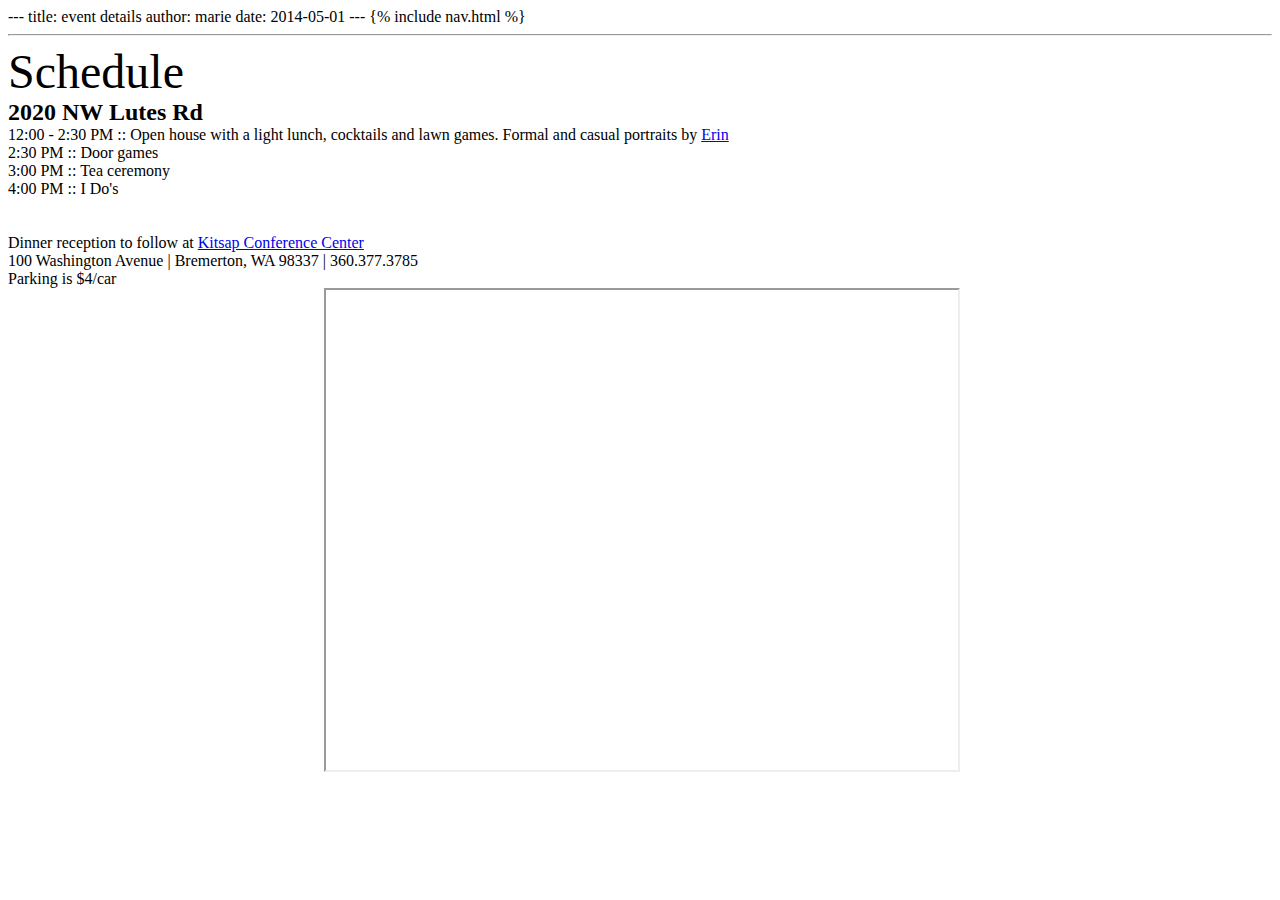
==== dayof.html @ 6625d8a5 "Update dayof.html" ====
---
title: event details 
author: marie  
date: 2014-05-01  
---

<!doctype html>
<!--[if lt IE 9]><html class="ie"><![endif]-->
<!--[if gte IE 9]><!-->
<html>
<!--<![endif]-->

<head>
<link rel="stylesheet" href="/wedding/css/main.css" />
<meta name=viewport content="width=device-width, initial-scale=1">


</head>

<body lang="en" id="main-layout" >

{% include nav.html %}
<hr>
<div id = "content">
<span style="font-family:JennaSue;font-size:3em">Schedule</span><br>
<span style="font-weight:bold; font-size:1.5em">2020 NW Lutes Rd</span><br>
12:00 - 2:30 PM :: Open house with a light lunch, cocktails and lawn games. Formal and casual portraits by <a href = "http://www.erinschlueterphoto.com/">Erin</a><br>
2:30 PM :: Door games<br>
3:00 PM :: Tea ceremony<br>
4:00 PM :: I Do's<br>
<br>
<br>
Dinner reception to follow at <a href = "http://www.kitsapconferencecenter.com/directions.php">Kitsap Conference Center</a><br>
100 Washington Avenue | Bremerton, WA 98337 | 360.377.3785 <br>
Parking is $4/car<br>

</div>




<iframe src="https://mapsengine.google.com/map/embed?mid=z8Li46uNQe44.kyxhhcpCSfYM" width="50%" height="480" style="margin-left:25%;margin-bottom:5%;"></iframe>
</body>
</html>
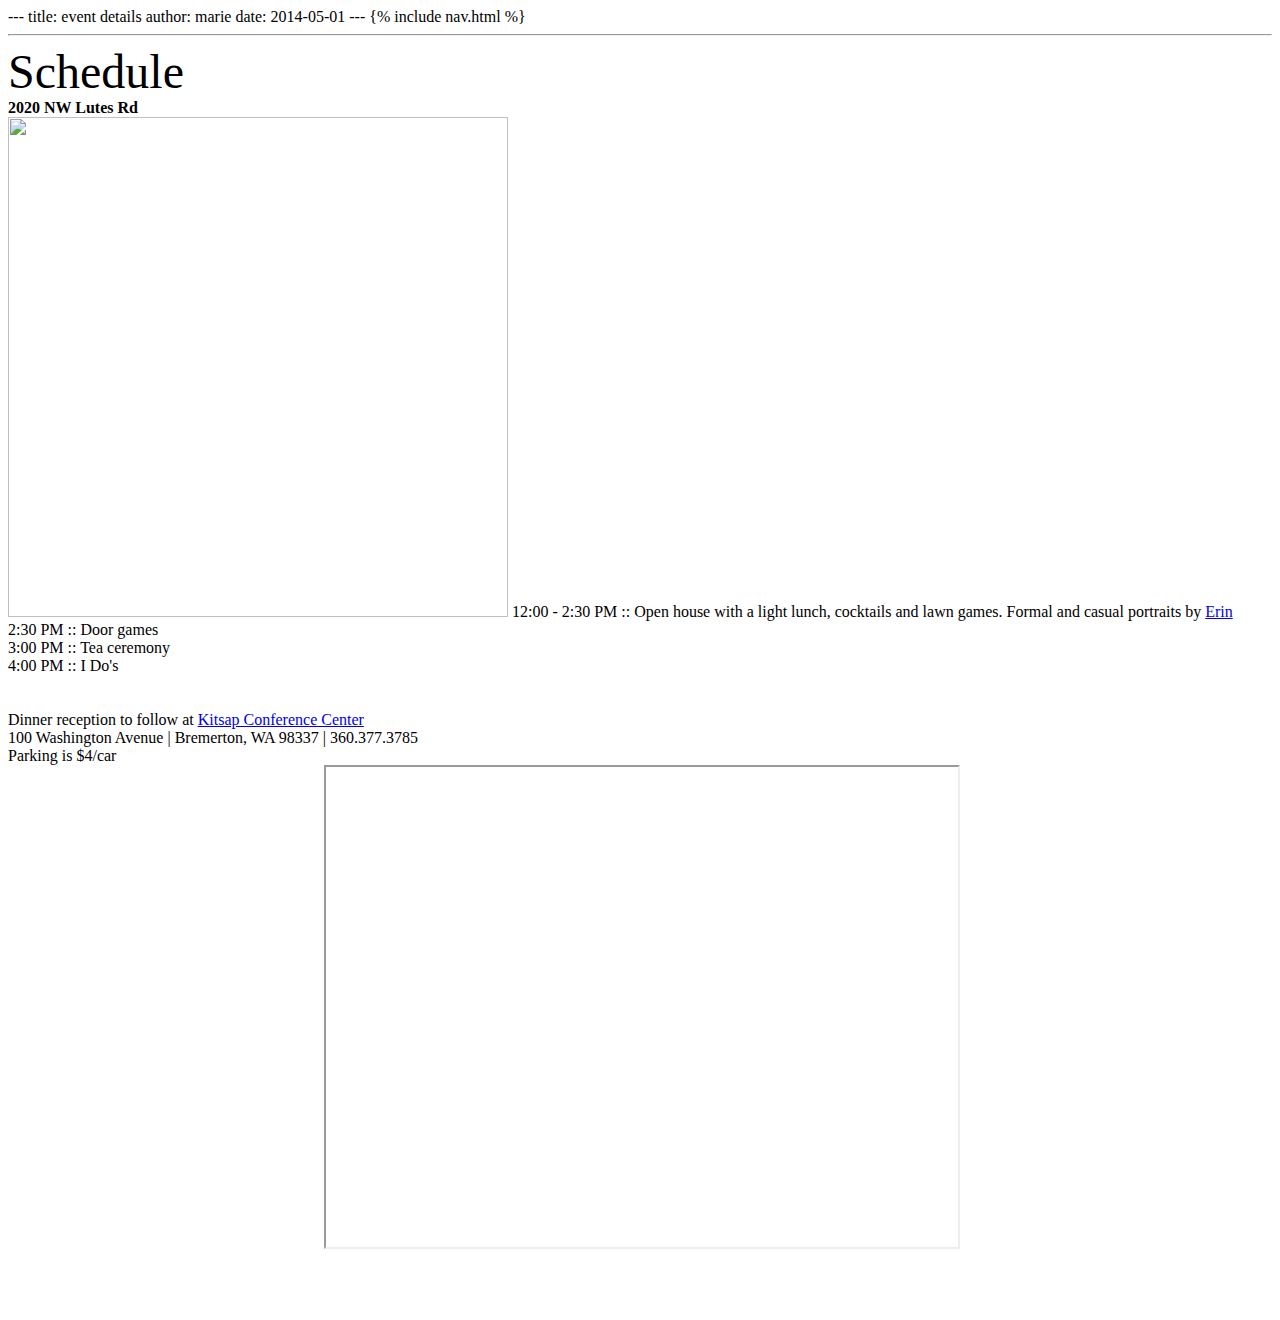
==== commit 5af284a0: "add house pic" ====
--- a/dayof.html
+++ b/dayof.html
@@ -23,7 +23,8 @@
 <hr>
 <div id = "content">
 <span style="font-family:JennaSue;font-size:3em">Schedule</span><br>
-<span style="font-weight:bold; font-size:1.5em">2020 NW Lutes Rd</span><br>
+<span style="font-weight:bold">2020 NW Lutes Rd</span><br>
+<img src = "/wedding/media/house.png", width = 500px />
 12:00 - 2:30 PM :: Open house with a light lunch, cocktails and lawn games. Formal and casual portraits by <a href = "http://www.erinschlueterphoto.com/">Erin</a><br>
 2:30 PM :: Door games<br>
 3:00 PM :: Tea ceremony<br>
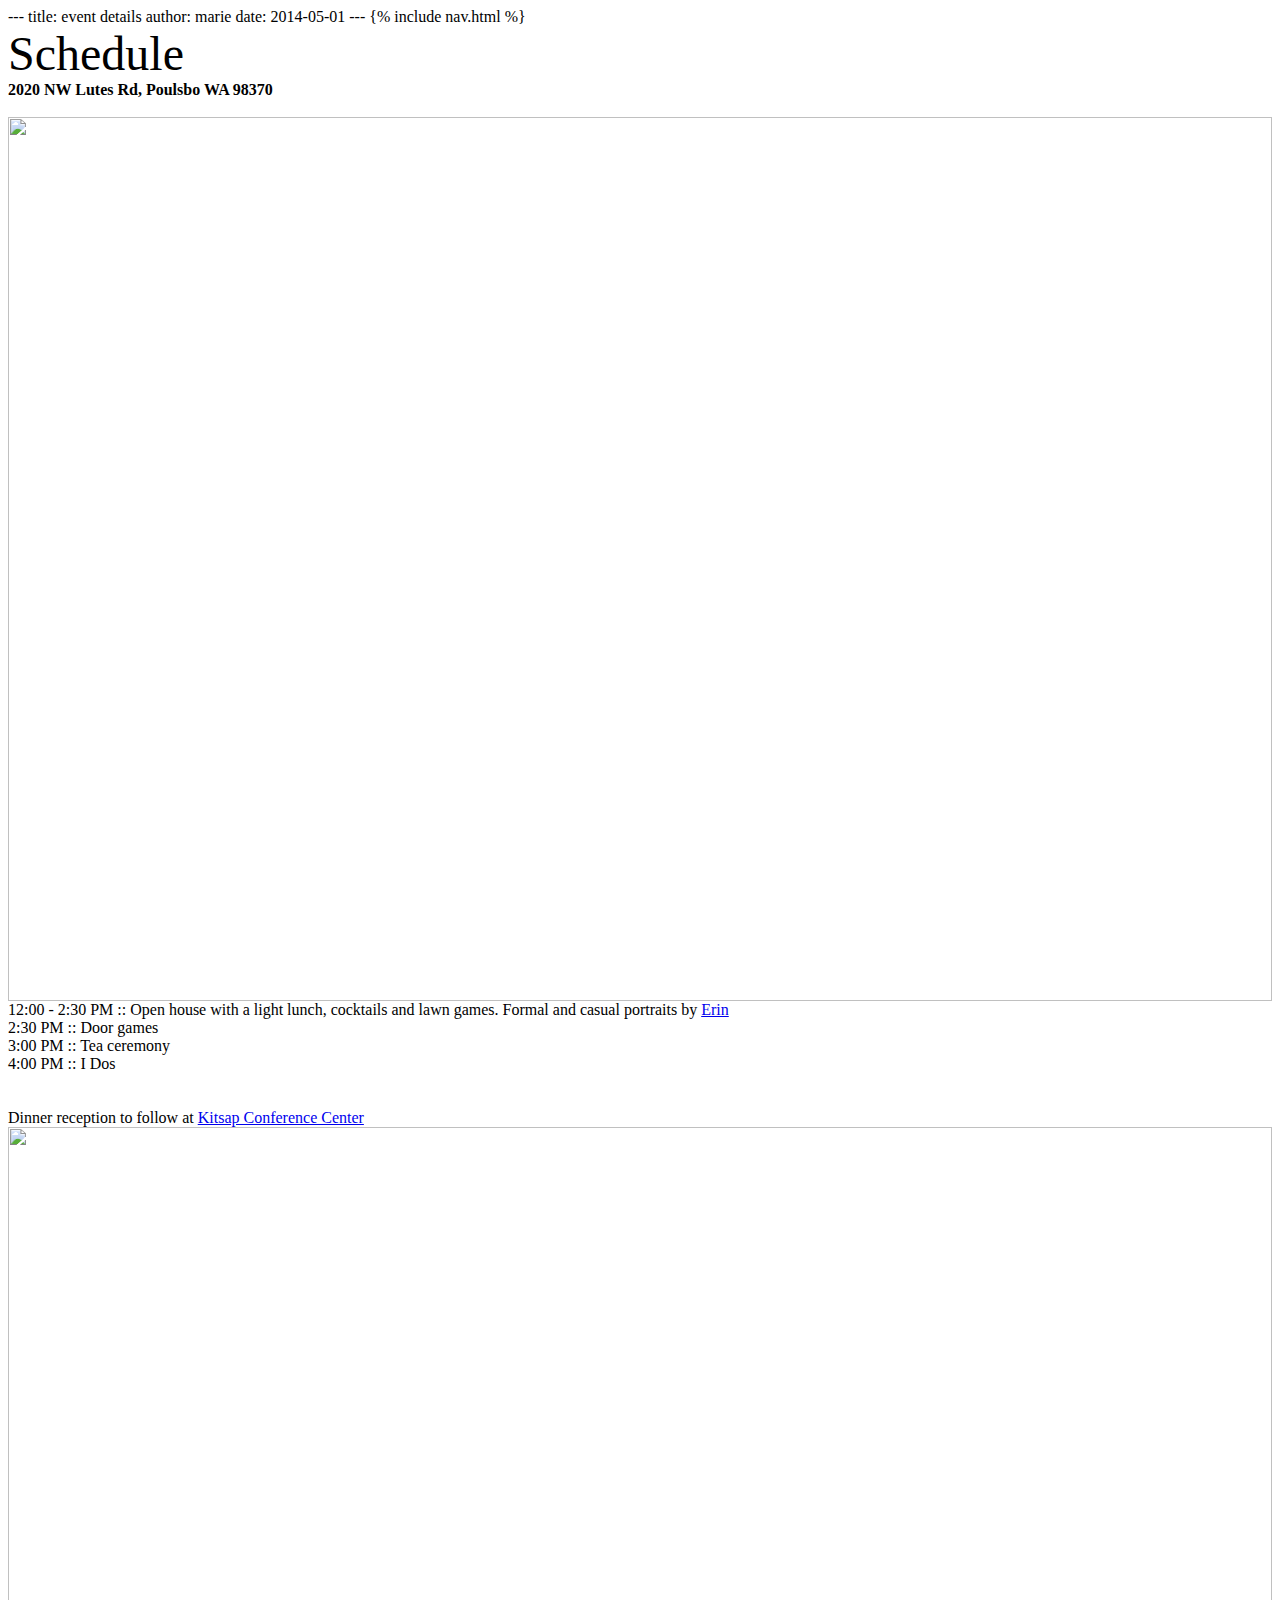
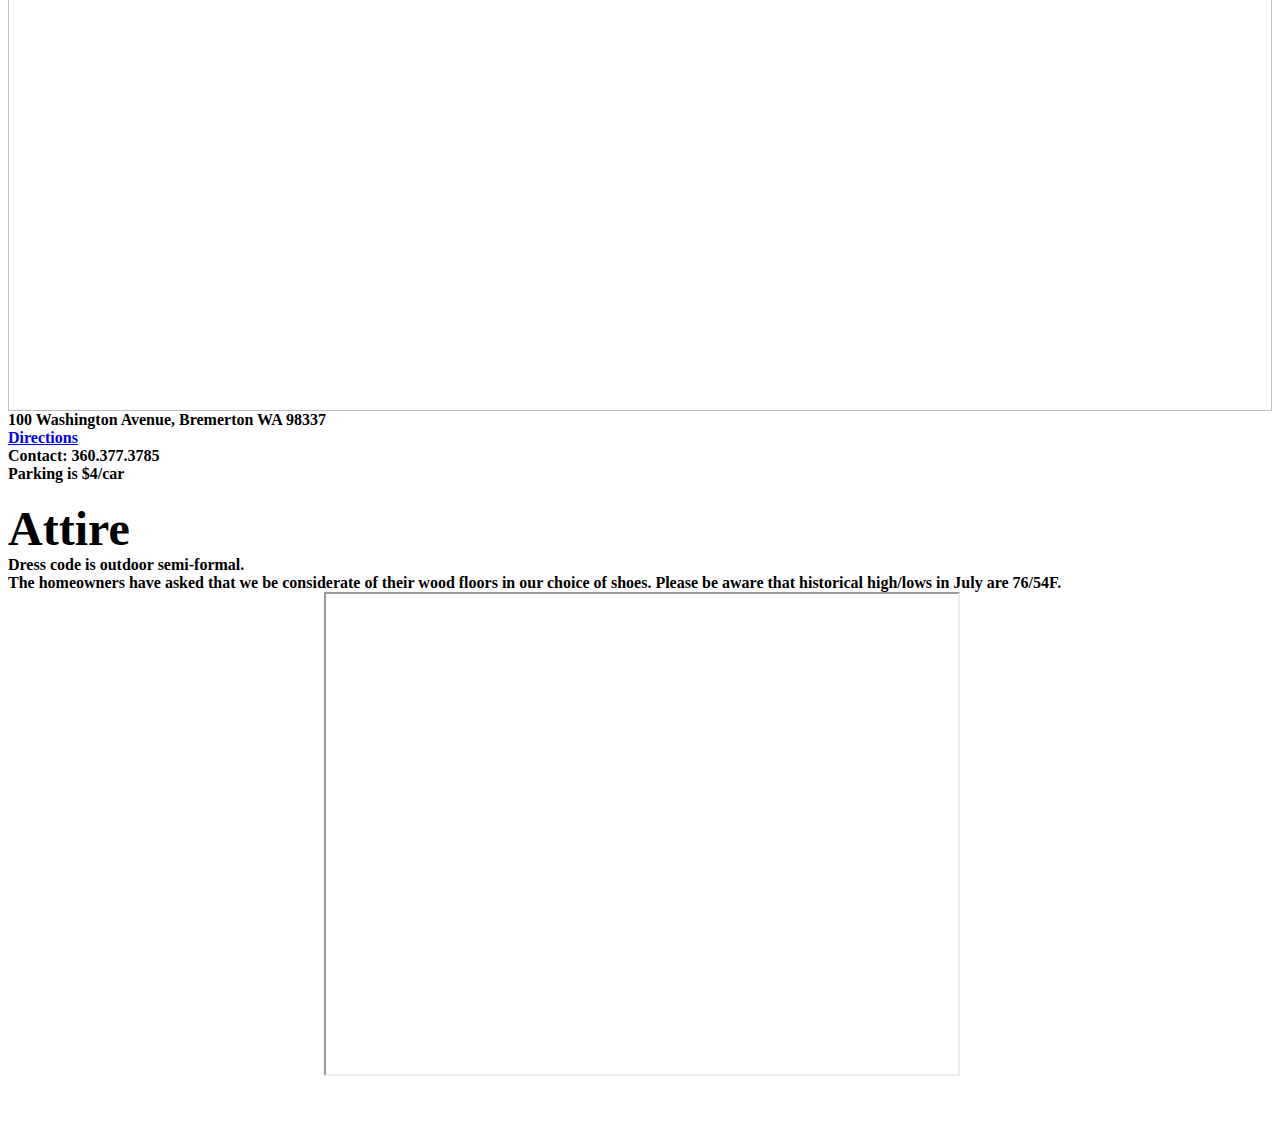
==== commit c09b130c: "add dress code words" ====
--- a/dayof.html
+++ b/dayof.html
@@ -20,20 +20,28 @@
 <body lang="en" id="main-layout" >
 
 {% include nav.html %}
-<hr>
+
 <div id = "content">
 <span style="font-family:JennaSue;font-size:3em">Schedule</span><br>
-<span style="font-weight:bold">2020 NW Lutes Rd</span><br>
-<img src = "/wedding/media/house.png", width = 500px />
+<span style="font-weight:bold">2020 NW Lutes Rd, Poulsbo WA 98370 </span><br><br>
+<img src = "/wedding/media/house.png", width = 100%  /><br>
 12:00 - 2:30 PM :: Open house with a light lunch, cocktails and lawn games. Formal and casual portraits by <a href = "http://www.erinschlueterphoto.com/">Erin</a><br>
 2:30 PM :: Door games<br>
 3:00 PM :: Tea ceremony<br>
-4:00 PM :: I Do's<br>
+4:00 PM :: I Dos<br>
 <br>
 <br>
 Dinner reception to follow at <a href = "http://www.kitsapconferencecenter.com/directions.php">Kitsap Conference Center</a><br>
-100 Washington Avenue | Bremerton, WA 98337 | 360.377.3785 <br>
+<img src = "/wedding/media/kcc.jpg", width = 100%/><br>
+<span style="font-weight:bold">100 Washington Avenue, Bremerton WA 98337<br>
+<a href = "http://www.kitsapconferencecenter.com/directions.php">Directions</a><br>
+Contact: 360.377.3785 <br>
 Parking is $4/car<br>
+<br>
+<span style="font-family:JennaSue;font-size:3em">Attire</span><br>
+Dress code is outdoor semi-formal. 
+<br>
+The homeowners have asked that we be considerate of their wood floors in our choice of shoes. Please be aware that historical high/lows in July are 76/54F.
 
 </div>
 
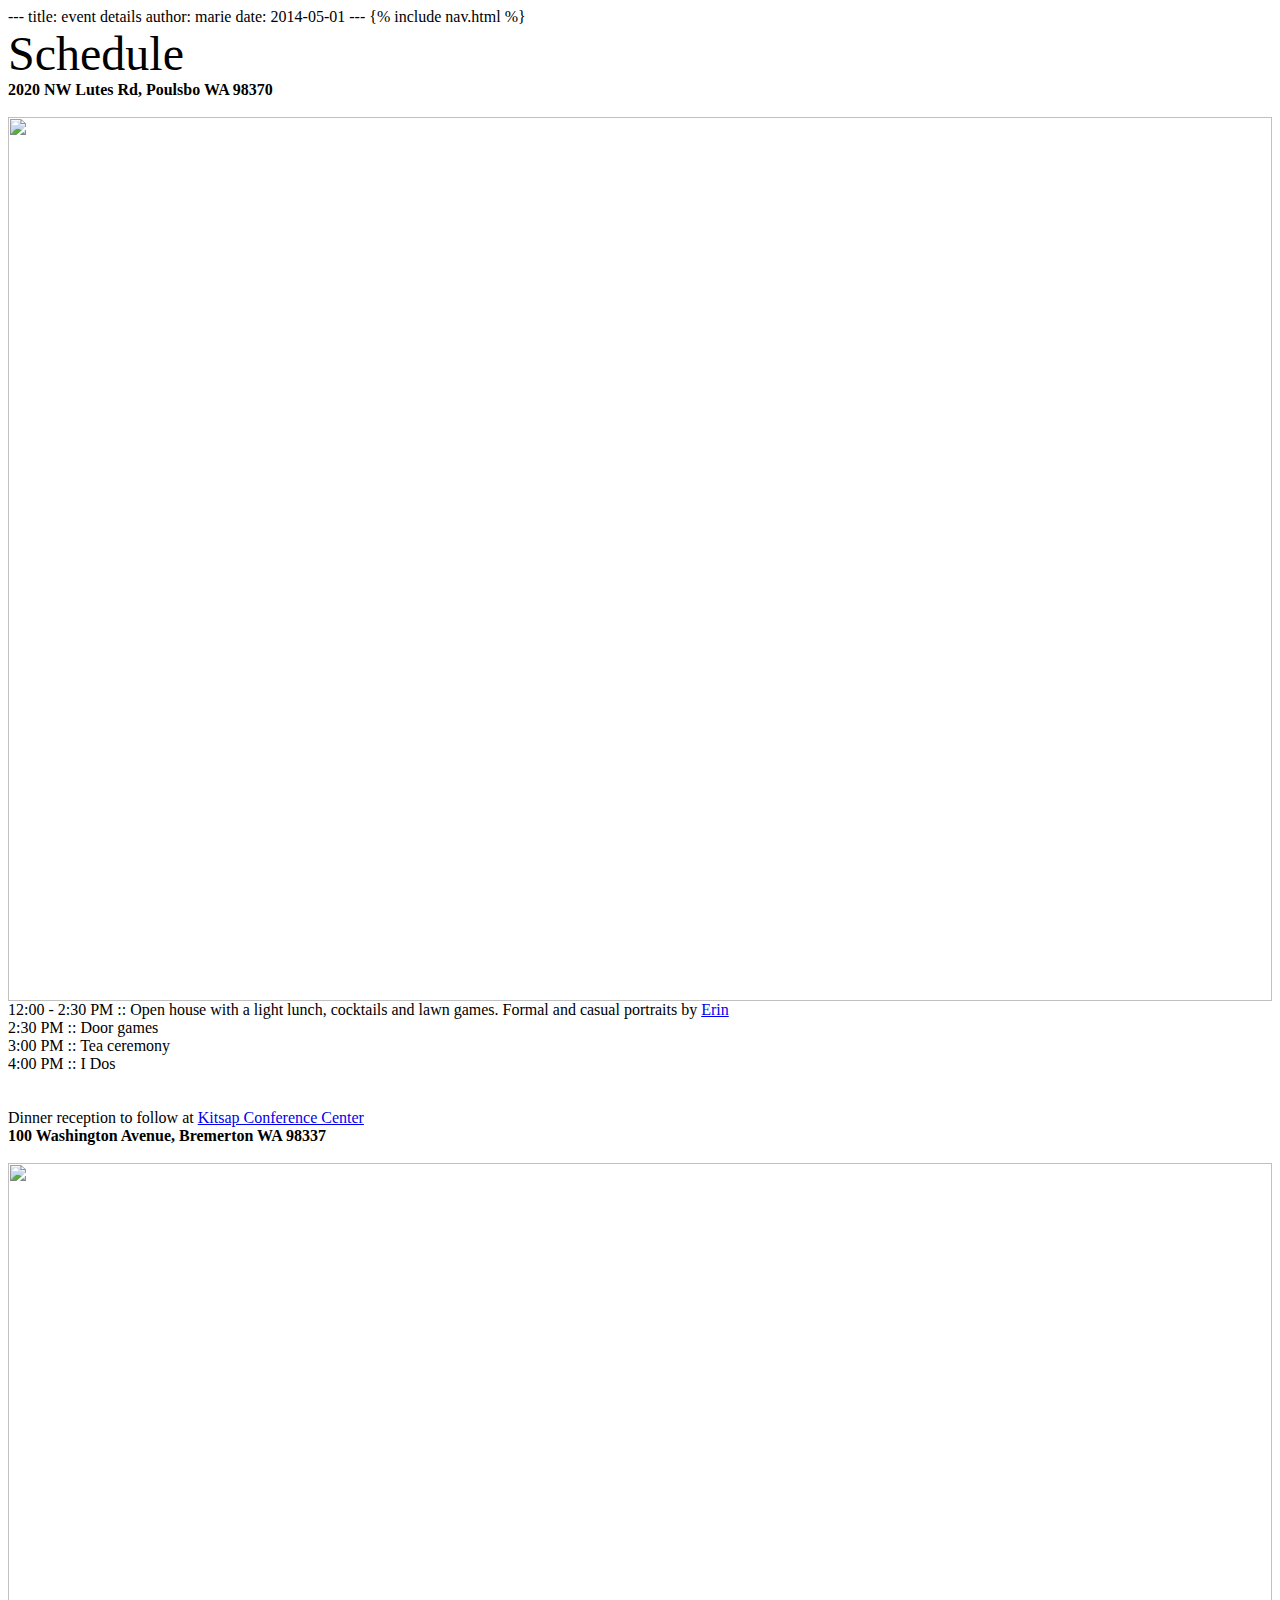
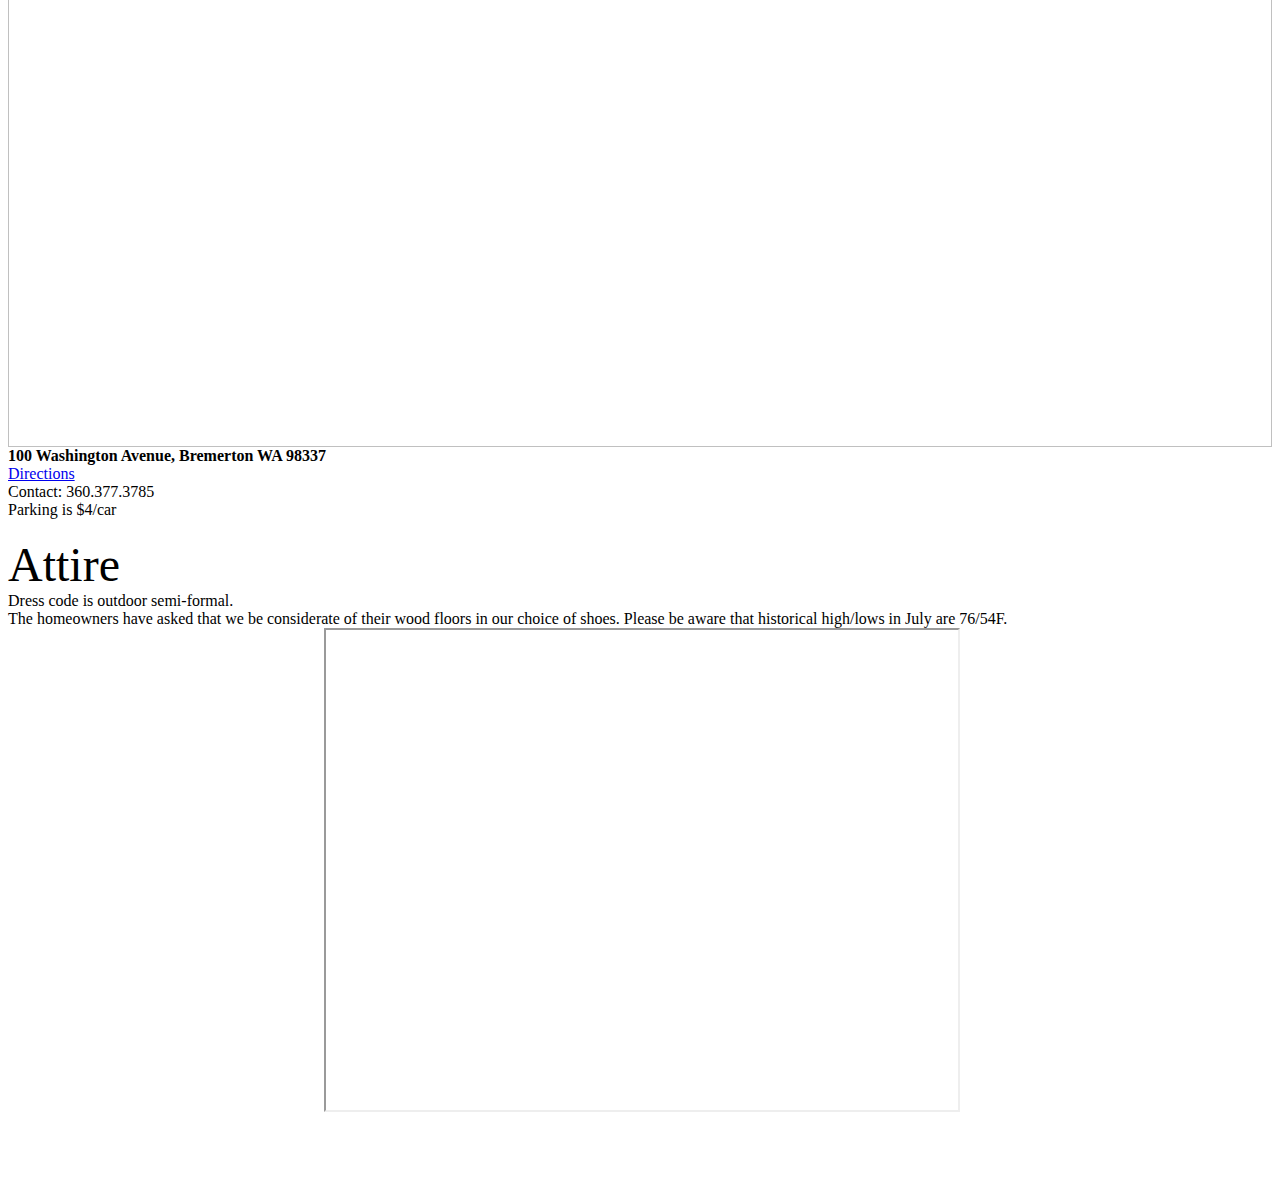
==== commit 3566639e: "fix bold" ====
--- a/dayof.html
+++ b/dayof.html
@@ -32,8 +32,9 @@
 <br>
 <br>
 Dinner reception to follow at <a href = "http://www.kitsapconferencecenter.com/directions.php">Kitsap Conference Center</a><br>
+<span style="font-weight:bold">100 Washington Avenue, Bremerton WA 98337</span><br><br>
 <img src = "/wedding/media/kcc.jpg", width = 100%/><br>
-<span style="font-weight:bold">100 Washington Avenue, Bremerton WA 98337<br>
+<span style="font-weight:bold">100 Washington Avenue, Bremerton WA 98337</span><br>
 <a href = "http://www.kitsapconferencecenter.com/directions.php">Directions</a><br>
 Contact: 360.377.3785 <br>
 Parking is $4/car<br>
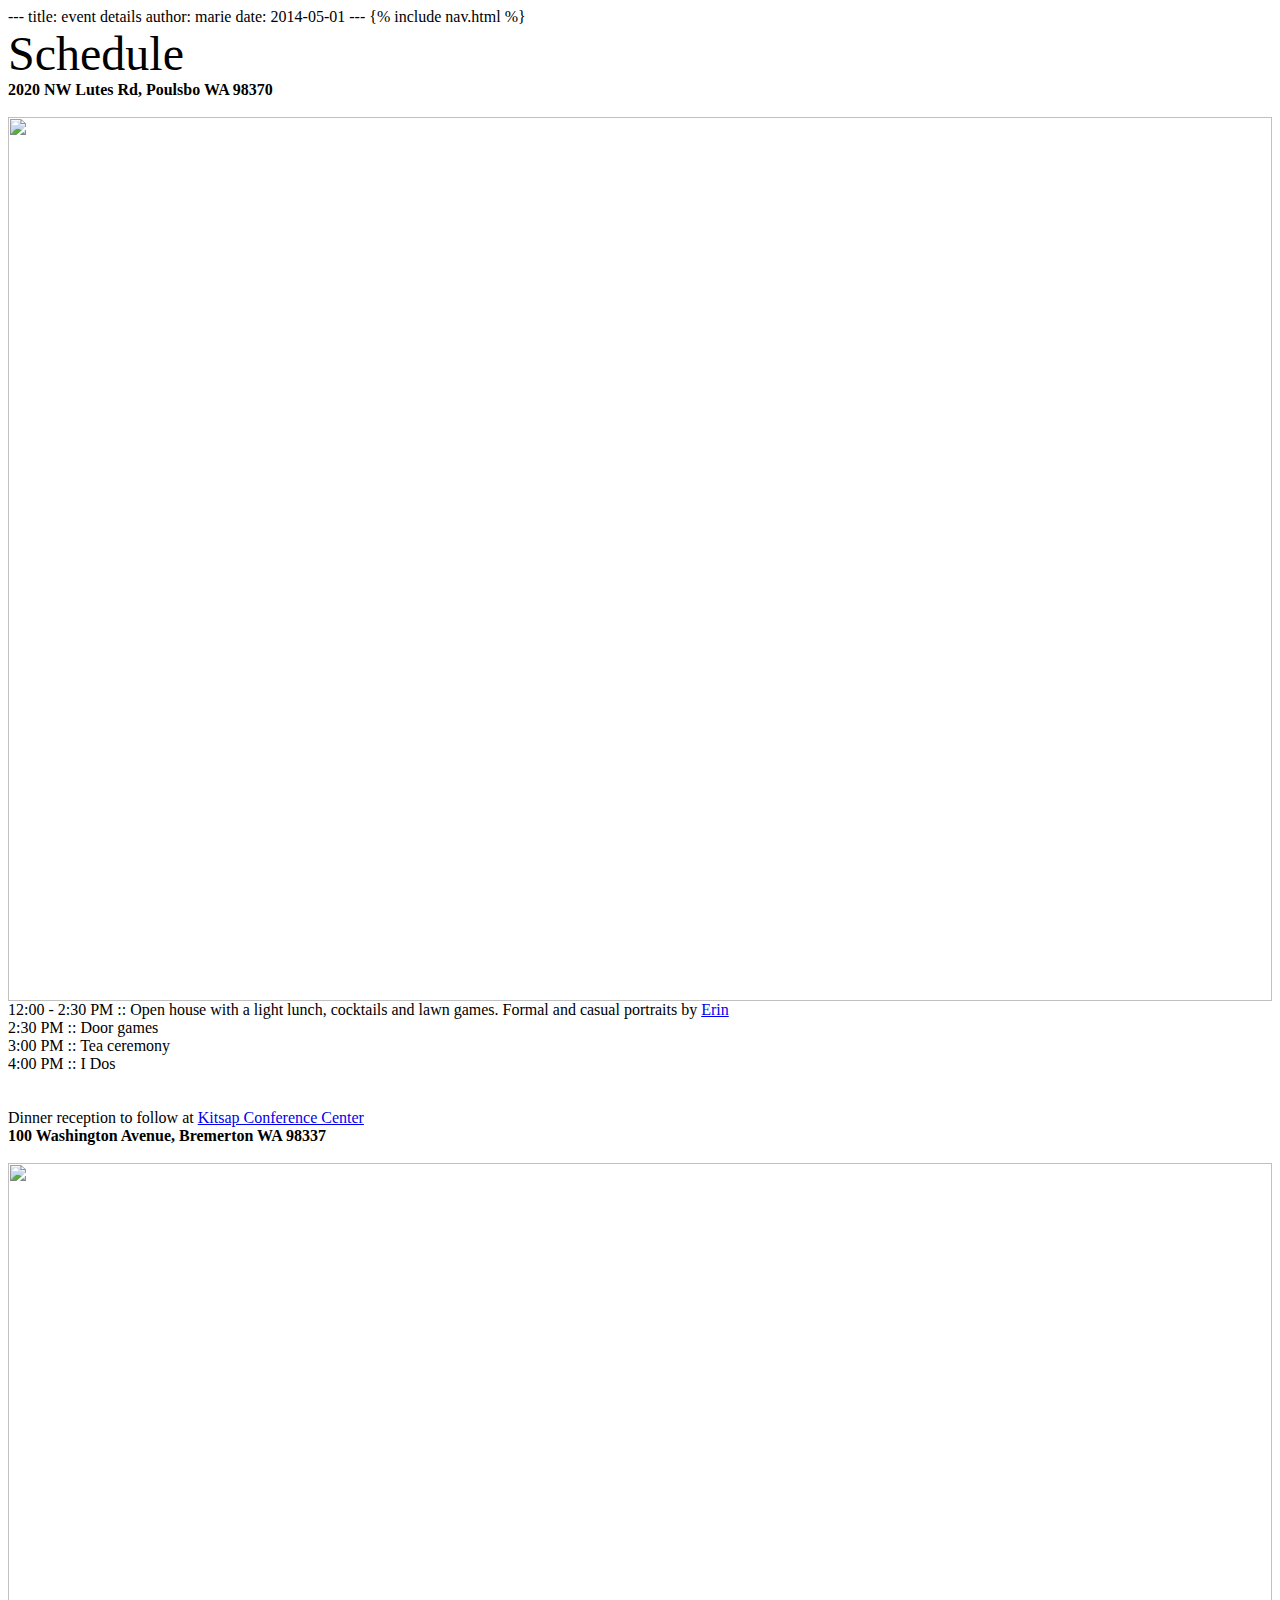
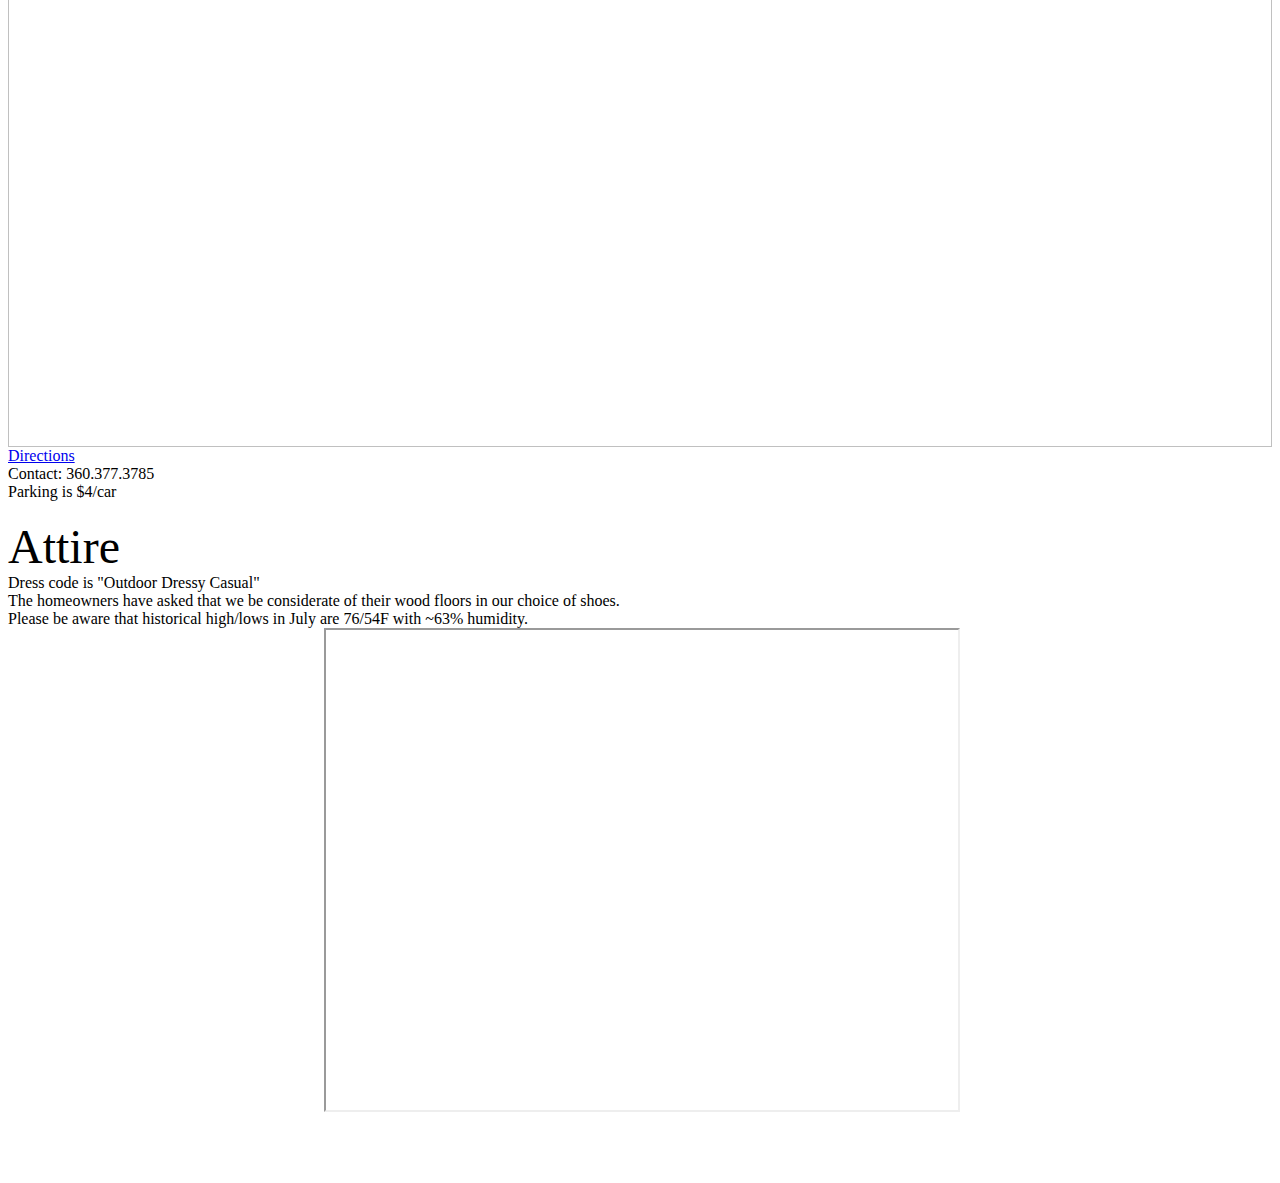
==== commit 576e860d: "add temp/humidity info" ====
--- a/dayof.html
+++ b/dayof.html
@@ -34,15 +34,16 @@
 Dinner reception to follow at <a href = "http://www.kitsapconferencecenter.com/directions.php">Kitsap Conference Center</a><br>
 <span style="font-weight:bold">100 Washington Avenue, Bremerton WA 98337</span><br><br>
 <img src = "/wedding/media/kcc.jpg", width = 100%/><br>
-<span style="font-weight:bold">100 Washington Avenue, Bremerton WA 98337</span><br>
+
 <a href = "http://www.kitsapconferencecenter.com/directions.php">Directions</a><br>
 Contact: 360.377.3785 <br>
 Parking is $4/car<br>
 <br>
 <span style="font-family:JennaSue;font-size:3em">Attire</span><br>
-Dress code is outdoor semi-formal. 
+Dress code is "Outdoor Dressy Casual"
 <br>
-The homeowners have asked that we be considerate of their wood floors in our choice of shoes. Please be aware that historical high/lows in July are 76/54F.
+The homeowners have asked that we be considerate of their wood floors in our choice of shoes. <br>
+Please be aware that historical high/lows in July are 76/54F with ~63% humidity.
 
 </div>
 
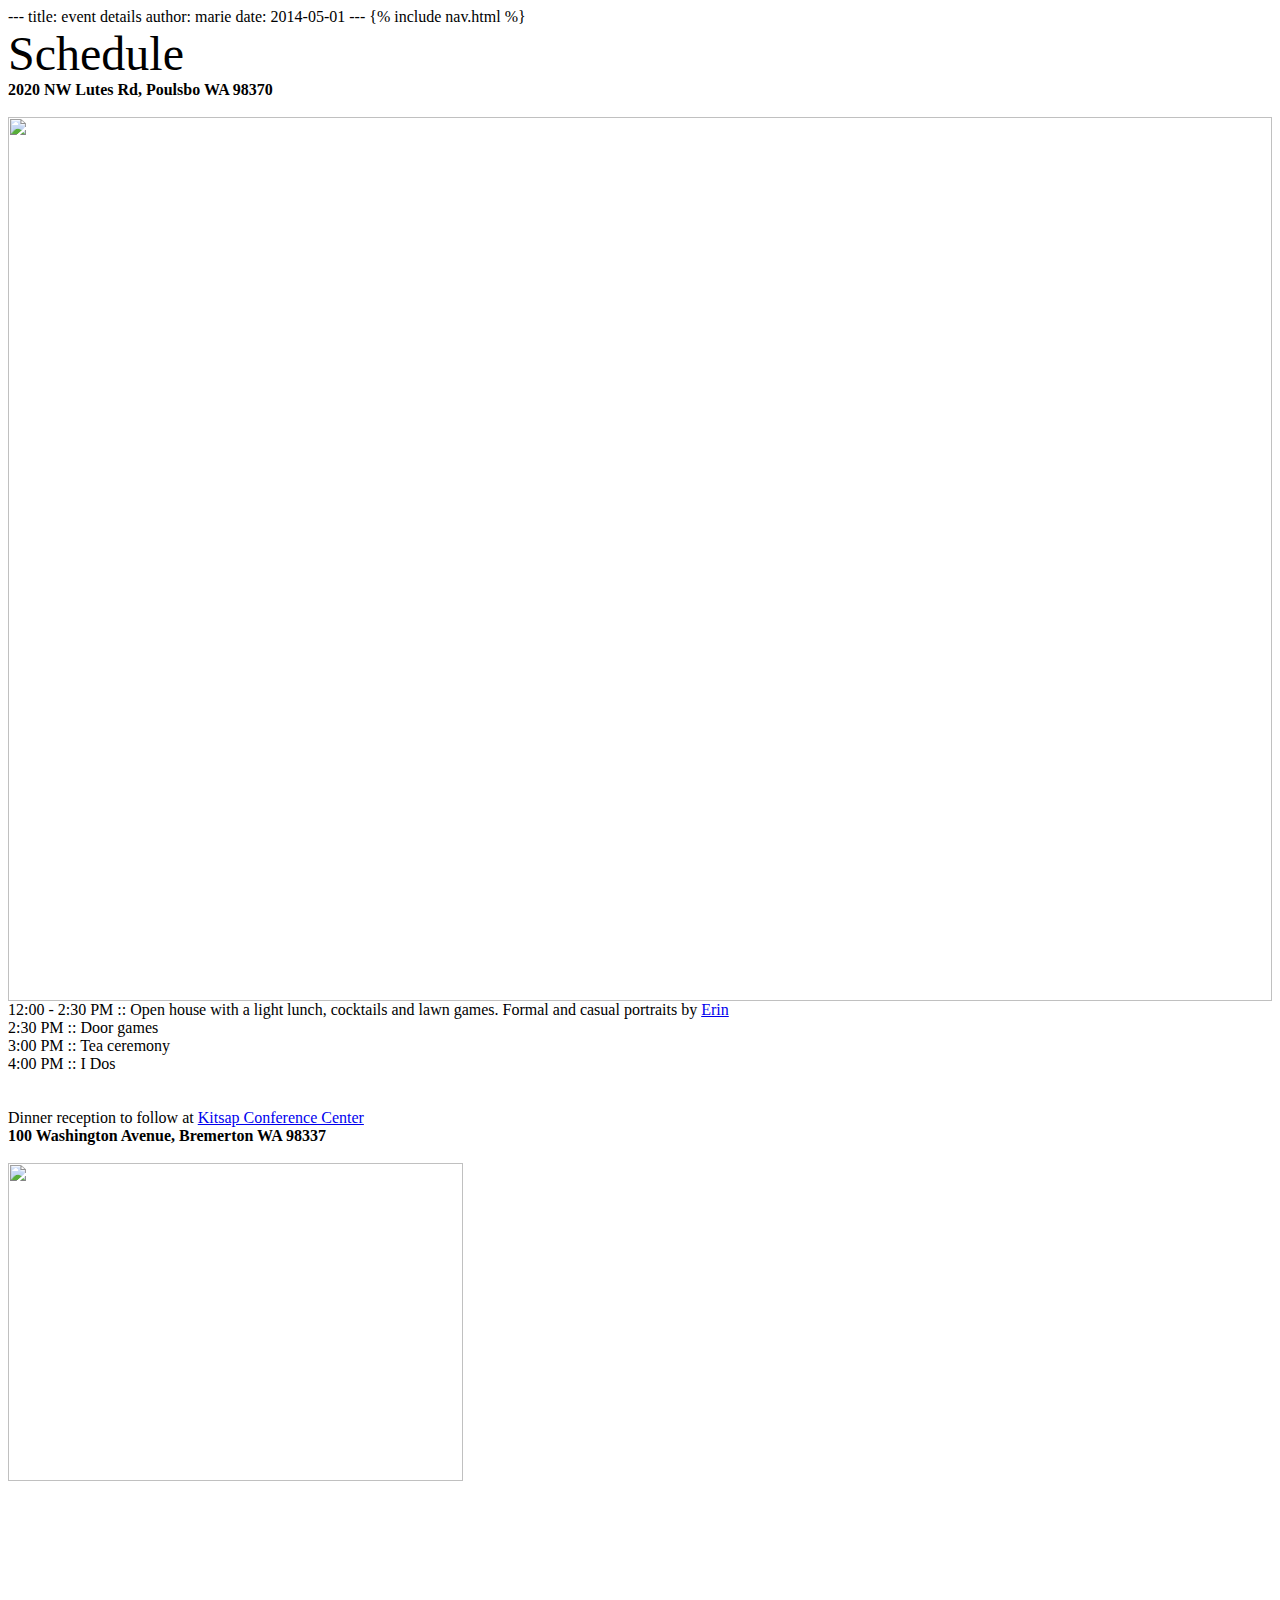
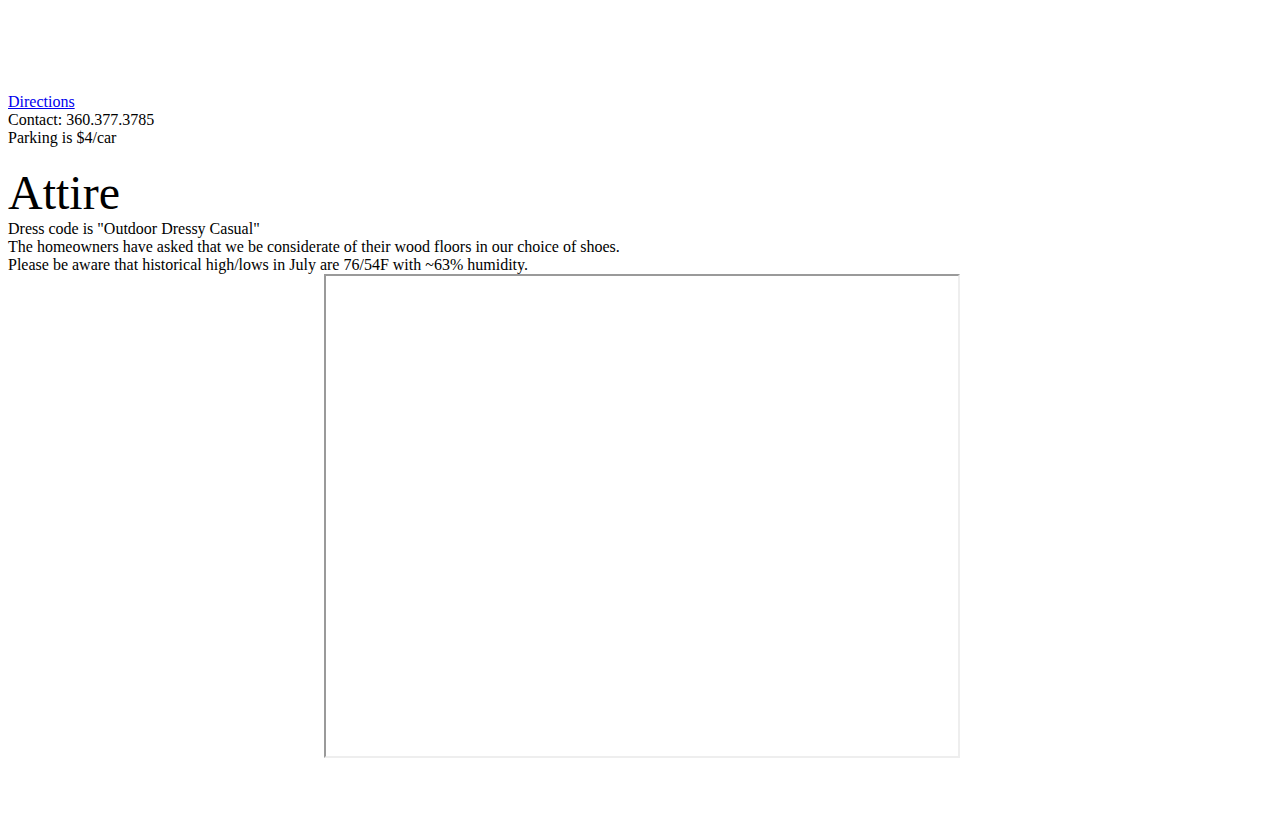
==== commit 541c110b: "play with img sizing" ====
--- a/dayof.html
+++ b/dayof.html
@@ -33,7 +33,7 @@
 <br>
 Dinner reception to follow at <a href = "http://www.kitsapconferencecenter.com/directions.php">Kitsap Conference Center</a><br>
 <span style="font-weight:bold">100 Washington Avenue, Bremerton WA 98337</span><br><br>
-<img src = "/wedding/media/kcc.jpg", width = 100%/><br>
+<img src = "/wedding/media/kcc.jpg", width = 60%/><br>
 
 <a href = "http://www.kitsapconferencecenter.com/directions.php">Directions</a><br>
 Contact: 360.377.3785 <br>
@@ -45,11 +45,12 @@
 The homeowners have asked that we be considerate of their wood floors in our choice of shoes. <br>
 Please be aware that historical high/lows in July are 76/54F with ~63% humidity.
 
-</div>
+
 
 
 
 
 <iframe src="https://mapsengine.google.com/map/embed?mid=z8Li46uNQe44.kyxhhcpCSfYM" width="50%" height="480" style="margin-left:25%;margin-bottom:5%;"></iframe>
+</div>
 </body>
 </html>
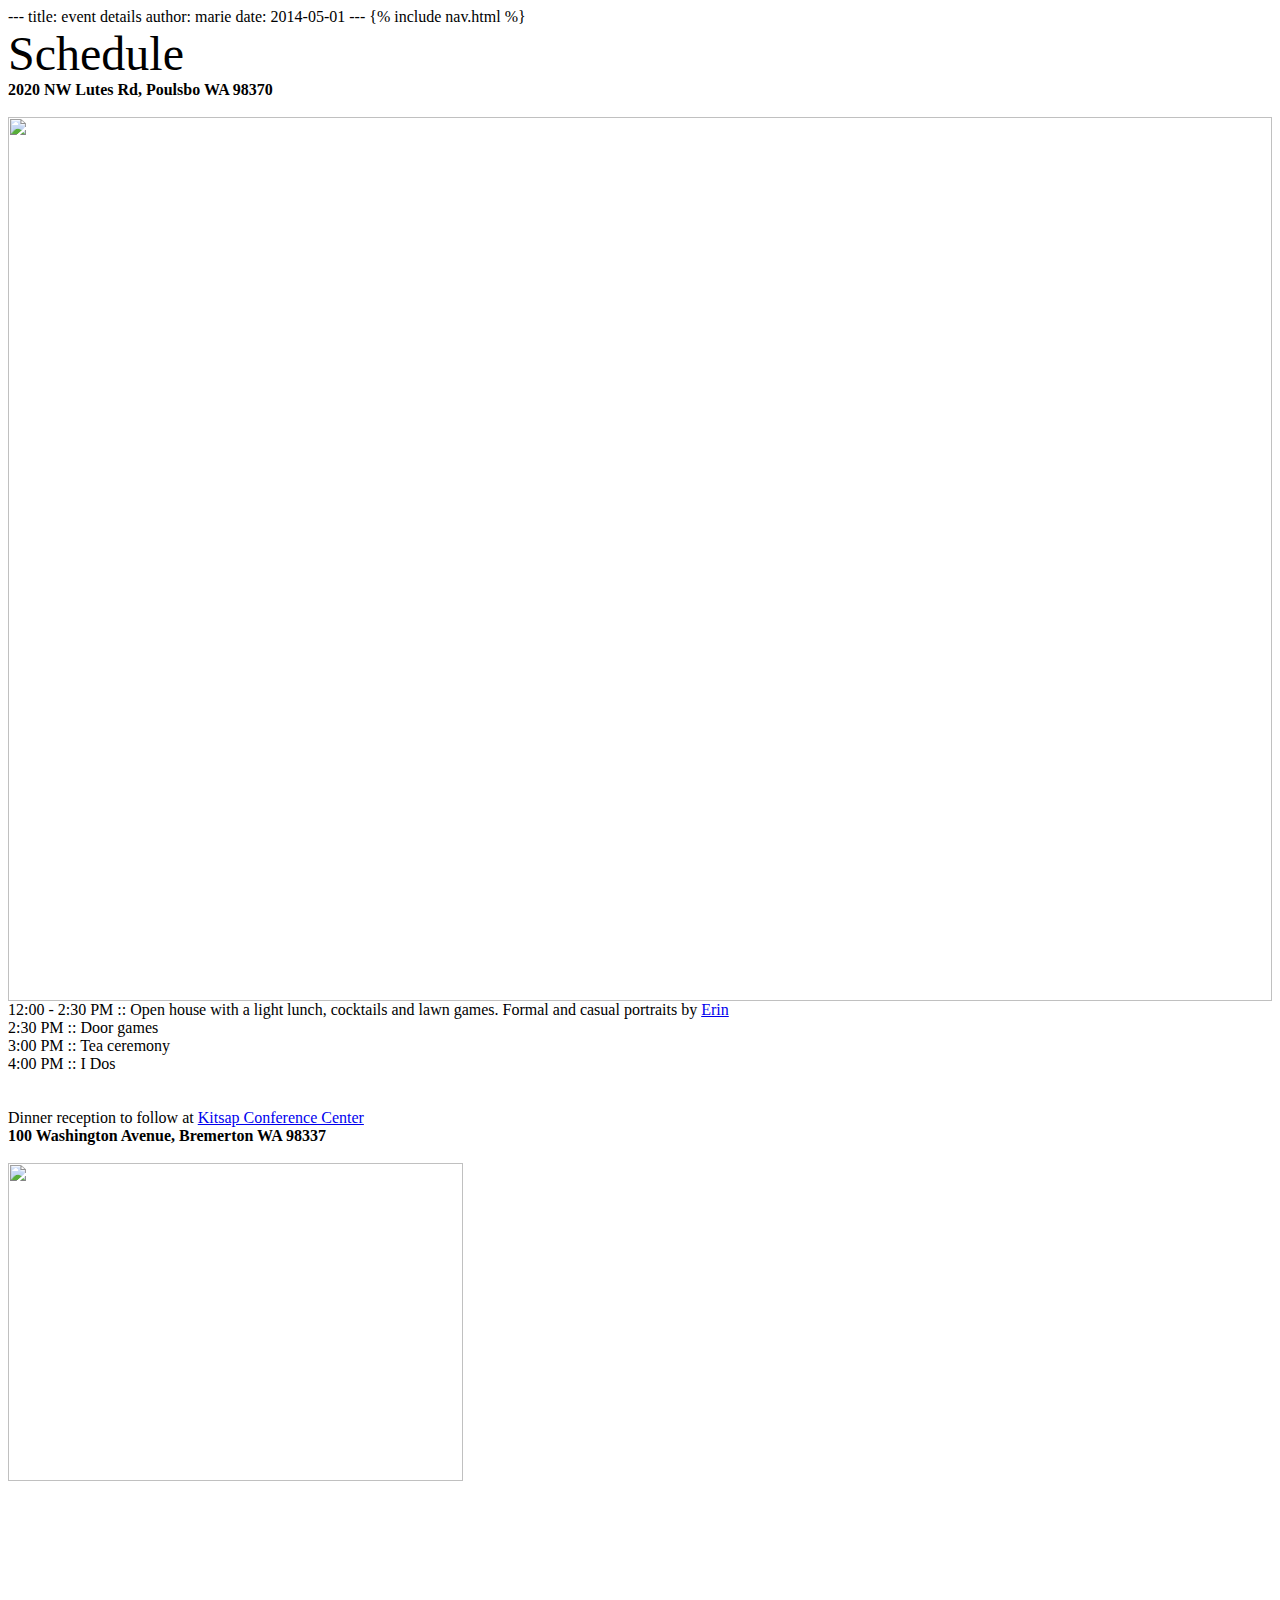
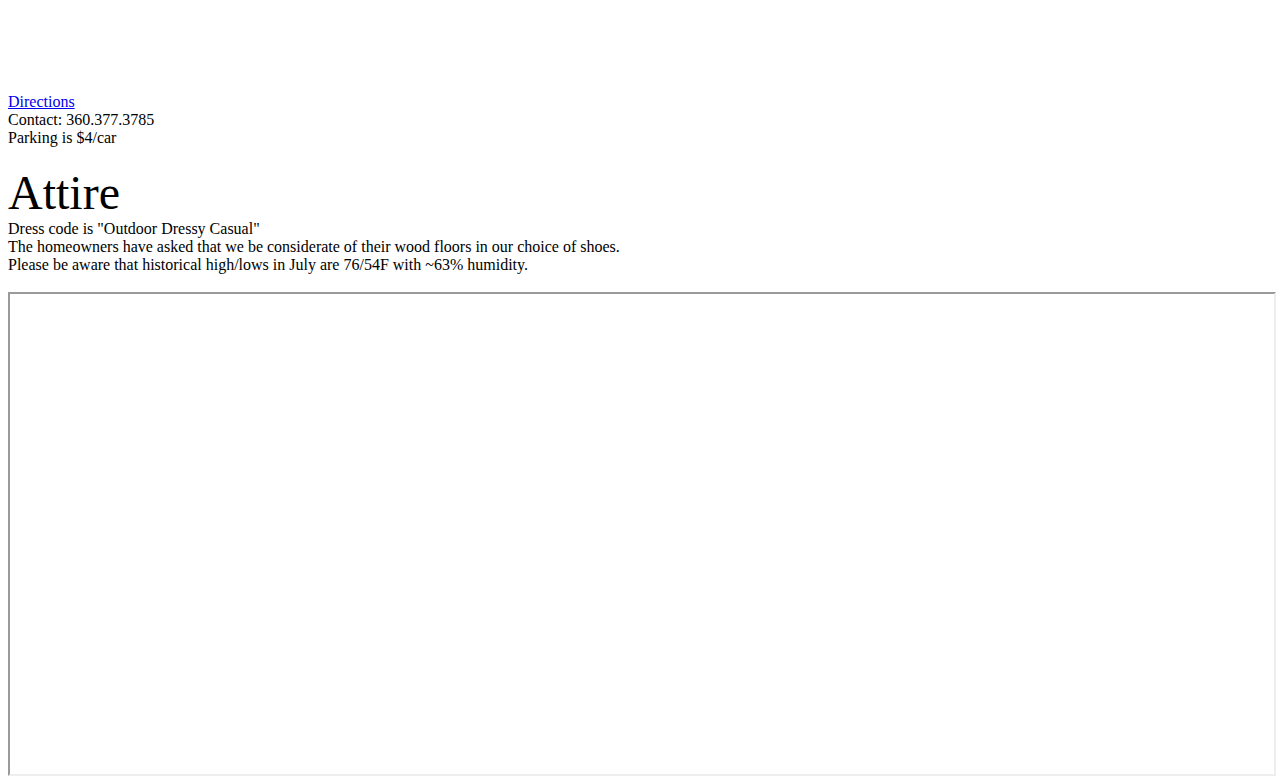
==== commit e7daf9cf: "change size of map" ====
--- a/dayof.html
+++ b/dayof.html
@@ -45,12 +45,13 @@
 The homeowners have asked that we be considerate of their wood floors in our choice of shoes. <br>
 Please be aware that historical high/lows in July are 76/54F with ~63% humidity.
 
+<br>
+<br>
 
 
 
 
-
-<iframe src="https://mapsengine.google.com/map/embed?mid=z8Li46uNQe44.kyxhhcpCSfYM" width="50%" height="480" style="margin-left:25%;margin-bottom:5%;"></iframe>
+<iframe src="https://mapsengine.google.com/map/embed?mid=z8Li46uNQe44.kyxhhcpCSfYM" width="100%" height="480"></iframe>
 </div>
 </body>
 </html>
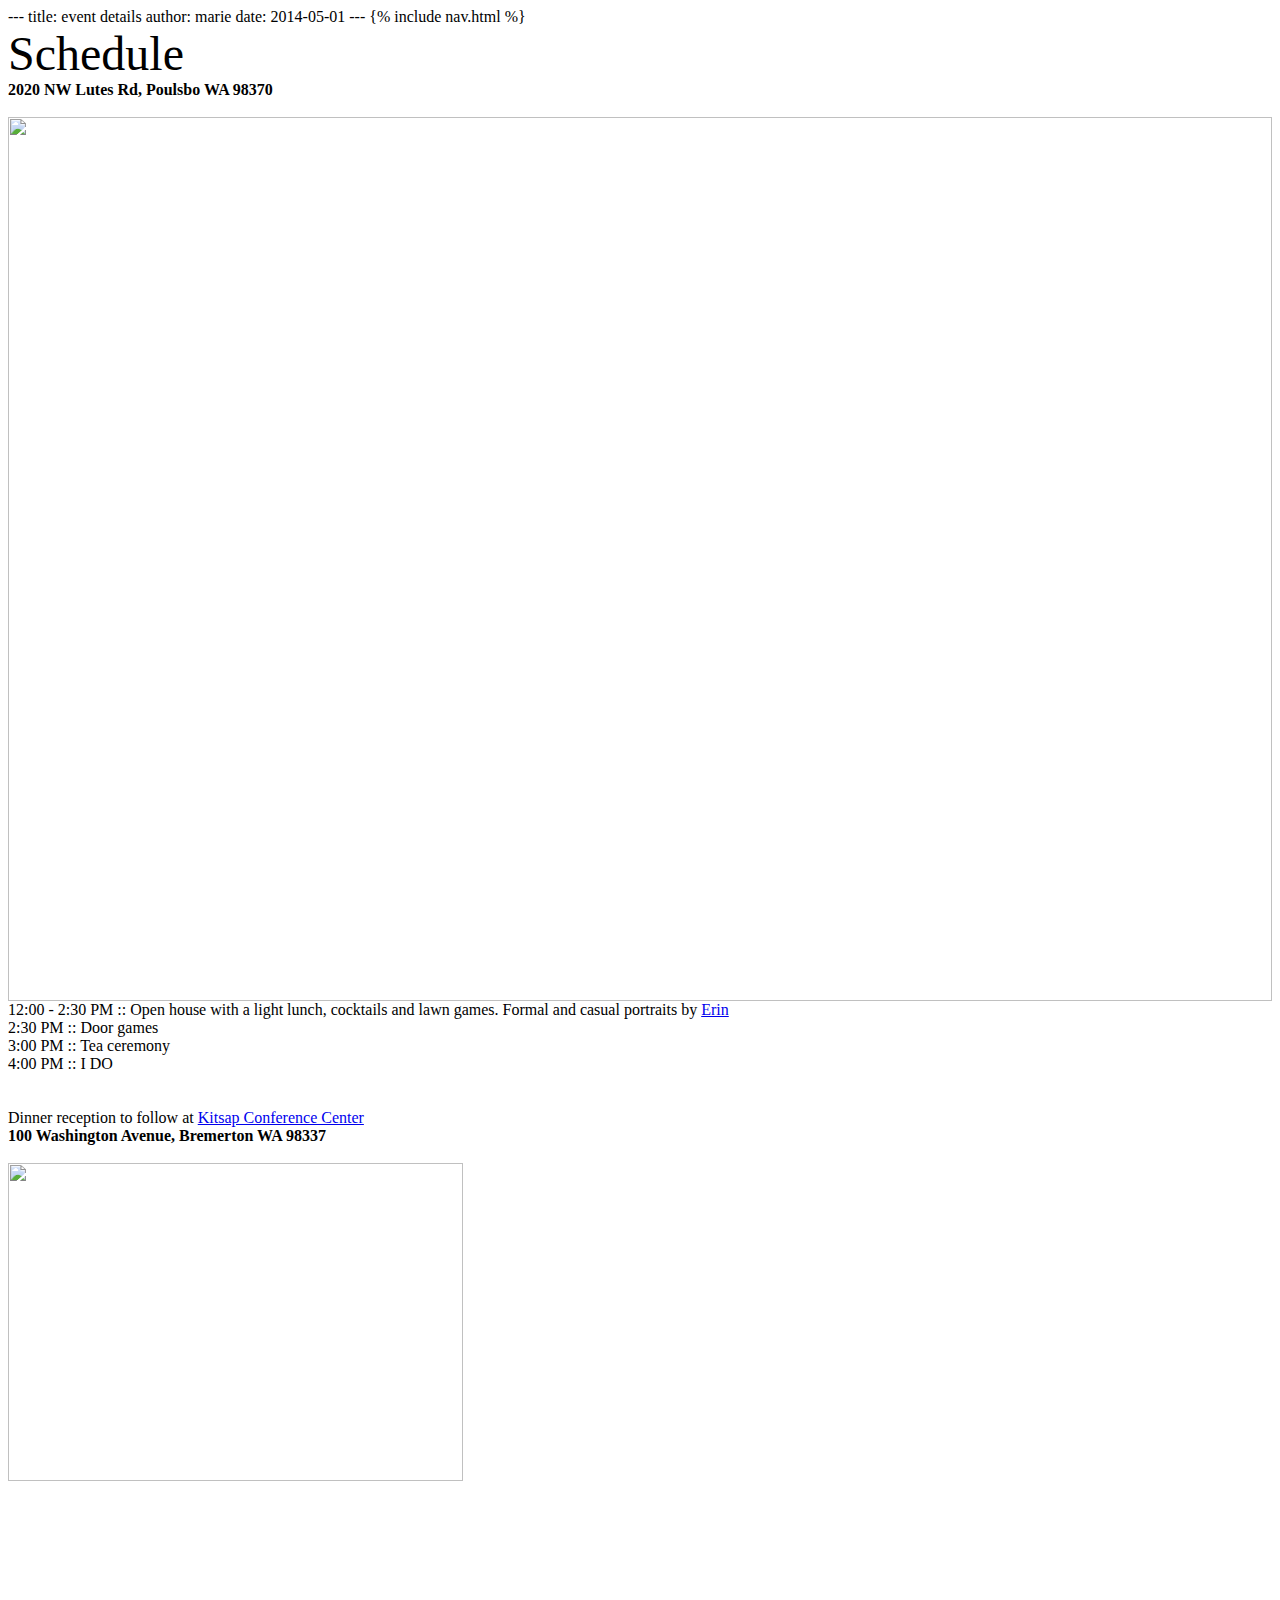
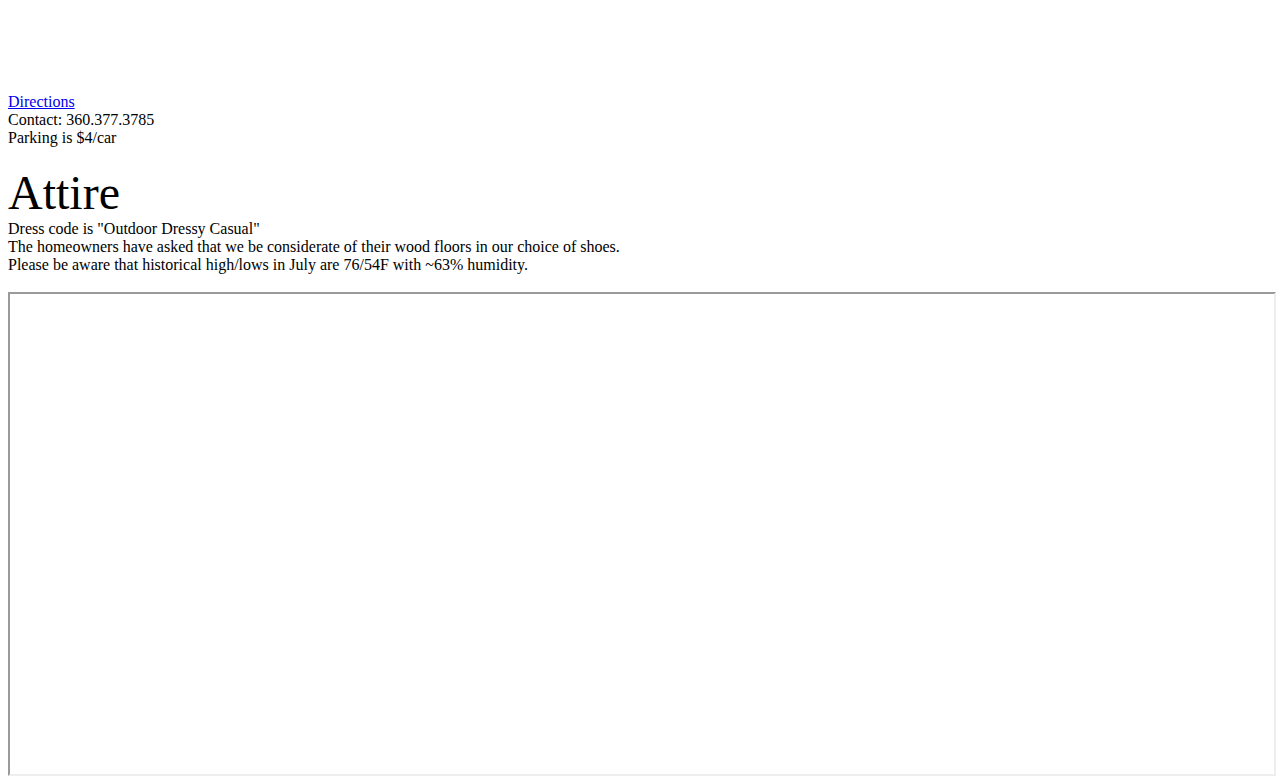
==== commit d52bb4f8: "IDOS" ====
--- a/dayof.html
+++ b/dayof.html
@@ -28,7 +28,7 @@
 12:00 - 2:30 PM :: Open house with a light lunch, cocktails and lawn games. Formal and casual portraits by <a href = "http://www.erinschlueterphoto.com/">Erin</a><br>
 2:30 PM :: Door games<br>
 3:00 PM :: Tea ceremony<br>
-4:00 PM :: I Dos<br>
+4:00 PM :: I DO<br>
 <br>
 <br>
 Dinner reception to follow at <a href = "http://www.kitsapconferencecenter.com/directions.php">Kitsap Conference Center</a><br>
